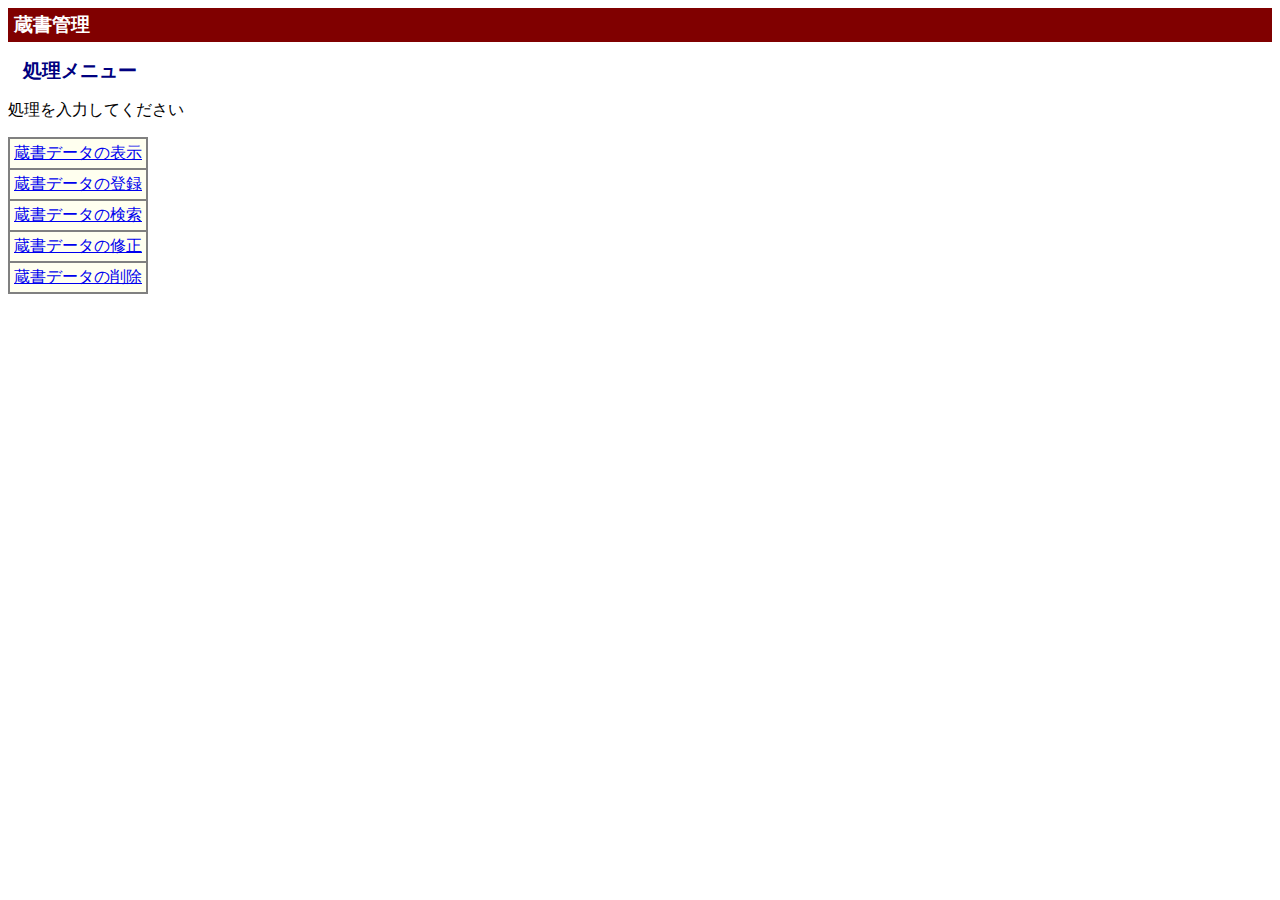
==== bookinfos-ex/index.html @ ffabb974 "add bookinfo-ex" ====
<!DOCTYPE HTML PUBLIC "-//W3C//DTD HTML 4.01 Transitional//EN"
"http://www.w3.org/TR/html4/loose.dtd">
<html>
<head>
  <meta http-equiv="Content-Type" content="text/html";
  charset=UTF-8 />
  <link rel="stylesheet" type="text/css" href="defalut.css"/>
  <title>蔵書管理</title>
</head>

<body>
  <h1>蔵書管理</h1>
  <h2>処理メニュー</h2>
  <p>処理を入力してください</p>
  <table>
    <tr><td><a href= "list.erb">蔵書データの表示</a></td></tr>
    <tr><td><a href= "entry.erb">蔵書データの登録</a></td></tr>
    <tr><td><a href= "retrieve.erb">蔵書データの検索</a></td></tr>
    <tr><td><a href= "list.erb">蔵書データの修正</a></td></tr>
    <tr><td><a href= "list.erb">蔵書データの削除</a></td></tr>
  </table>
</body>
</html>
---- bookinfos-ex/defalut.css ----
// *{background-color:black; color:skyblue}
//div span{ color:red;}
//#id{color:blue;}
//.points{color:green;}
// p + p {color:red;}
//p>span.points {color:red;}

// *{background-color:#778498; color:#4ce7f2}
// h1{color:#ff91fd}

h1, h2, h3{
  border-width : 0 0 0 8px;
  vorder-style : solid;
  padding-left : 0.8em;
  padding-right: 0.5em;
}

h1{
  margin : 0em 0em 0em 0em;
  font-size : 1.2em;
  color : white;
  border-color : #fff8dc;
  background-color : maroon;
  border-width : 0.1em 0.1e 0.1e 0.1e;
  padding-left : 0.3em;
  padding-right : 0.5em;
  padding-top   : 0.2em;
  padding-bottom: 0.2em;
}

h2 {
  font-size : 1.2em;
  color: navy;
  border-color: naby;
}

h3 {
  font-size : 1em;
  color : darkgreen;
  border-color : darkgreen;
}

table {
  border-width :1px,2px,2px,1px;
  border-type : solid;
  border-color: gray;
  padding : 0;
  background-color : gray;
}

th, td {
  border-width : 1px;
  border-type : solid;
  border-color : gray;
  padding : 4px;
  background-color : #ffffef;
}

th {
  text-align : center;
  font-weight : bold;
  background-color : #a0b8c8;
}
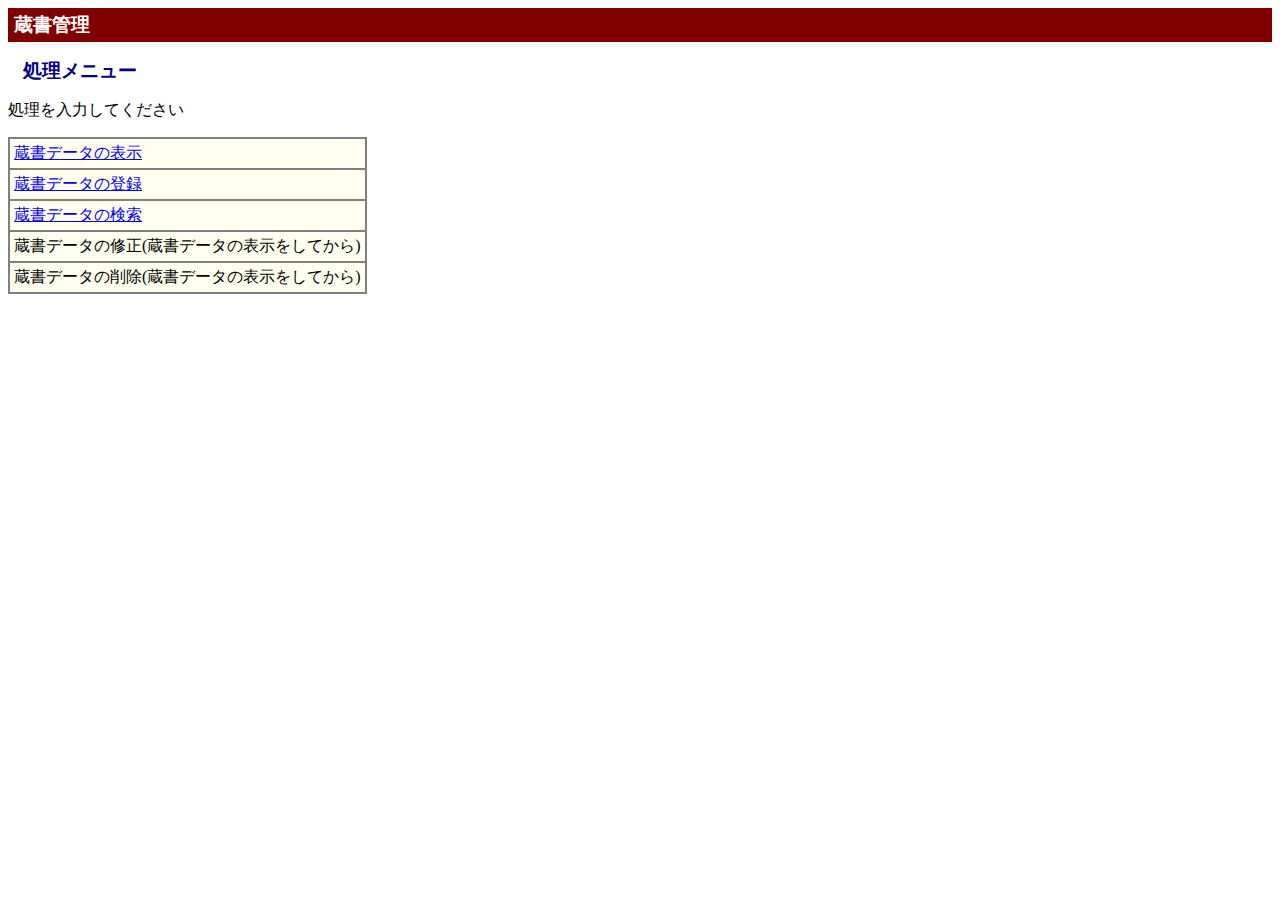
==== commit 9338f1cc: "fix dbquery" ====
--- a/bookinfos-ex/index.html
+++ b/bookinfos-ex/index.html
@@ -16,8 +16,8 @@
     <tr><td><a href= "list.erb">蔵書データの表示</a></td></tr>
     <tr><td><a href= "entry.erb">蔵書データの登録</a></td></tr>
     <tr><td><a href= "retrieve.erb">蔵書データの検索</a></td></tr>
-    <tr><td><a href= "list.erb">蔵書データの修正</a></td></tr>
-    <tr><td><a href= "list.erb">蔵書データの削除</a></td></tr>
+    <tr><td>蔵書データの修正(蔵書データの表示をしてから)</td></tr>
+    <tr><td>蔵書データの削除(蔵書データの表示をしてから)</td></tr>
   </table>
 </body>
 </html>
